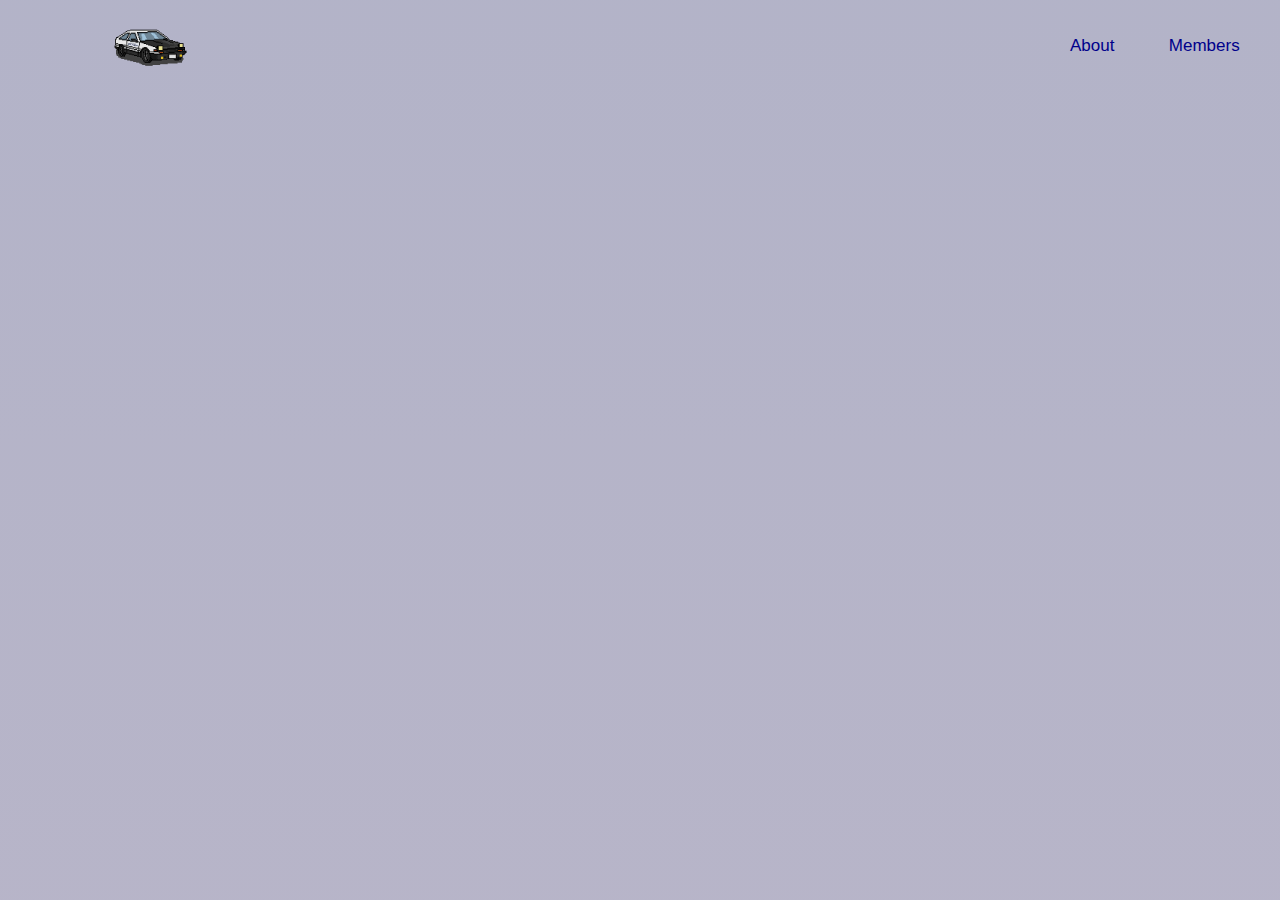
==== 1.html @ f5ec605b "apa" ====
<!DOCTYPE html>
<html>

<head>
    <meta name="viewport" content="width=device-width, initial-scale=1.0">
    <title>Coba2 Zuhri</title>
    <link rel="stylesheet" href="style.css">
</head>

<body>
    <!-- <h1>My First Heading</h1>
    <p>My first paragraph.</p> -->
    <div class="hero">

        <video autoplay loop muted plays-inline class="back-video">
            <source src = "video.mp4" type="video/mp4">
        </video>
        <nav>
            <img src="initial-d.png" class="gambar-content">
            <ul>
                <li><a href="#">About</a></li>
                <li><a href="#">Members</a></li>
                <li><a href="#">Meeting places</a></li>
                <li><a href="#">Sign up</a></li>
            </ul>
        </nav>

    </div>
</body>

</html>
---- style.css ----
*{
    margin : 0;
    padding : 0;
    box-sizing: 0;
    font-family: 'Gill Sans', 'Gill Sans MT', Calibri, 'Trebuchet MS', sans-serif;
}

.hero{
    width: 100%;
    height: 100vh;
    background-image: linear-gradient(rgba(3, 4, 73, 0.3),rgba(17, 9, 75, 0.3));
    position: absolute;
    padding: 0 5%;
    display: flex;
    align-items: center;
    justify-content: center;
}


.back-video{
    position: absolute;
    right: 0;
    bottom: 0;
    z-index: -1;
    width: 100%;
    height: 100%;
    object-fit: cover;
    opacity: 0.9;
}
@media(max-aspect-ratio:16/9){
    .back-video{
        width: auto;
        height: 100%;
    }
}

nav{
    width: 100%;
    position: absolute;
    top: 0;
    left: 0;
    padding: 20px 8%;
    display: flex;
    align-items: center;
    justify-content: space-between;
}

nav .gambar-content{
    width: 75px;
}
nav ul li{
    list-style: none;
    display: inline-block;
    margin-left: 50px;
}
nav ul li a{
    text-decoration: none;
    color:darkblue;
    font-size: 17px;
}
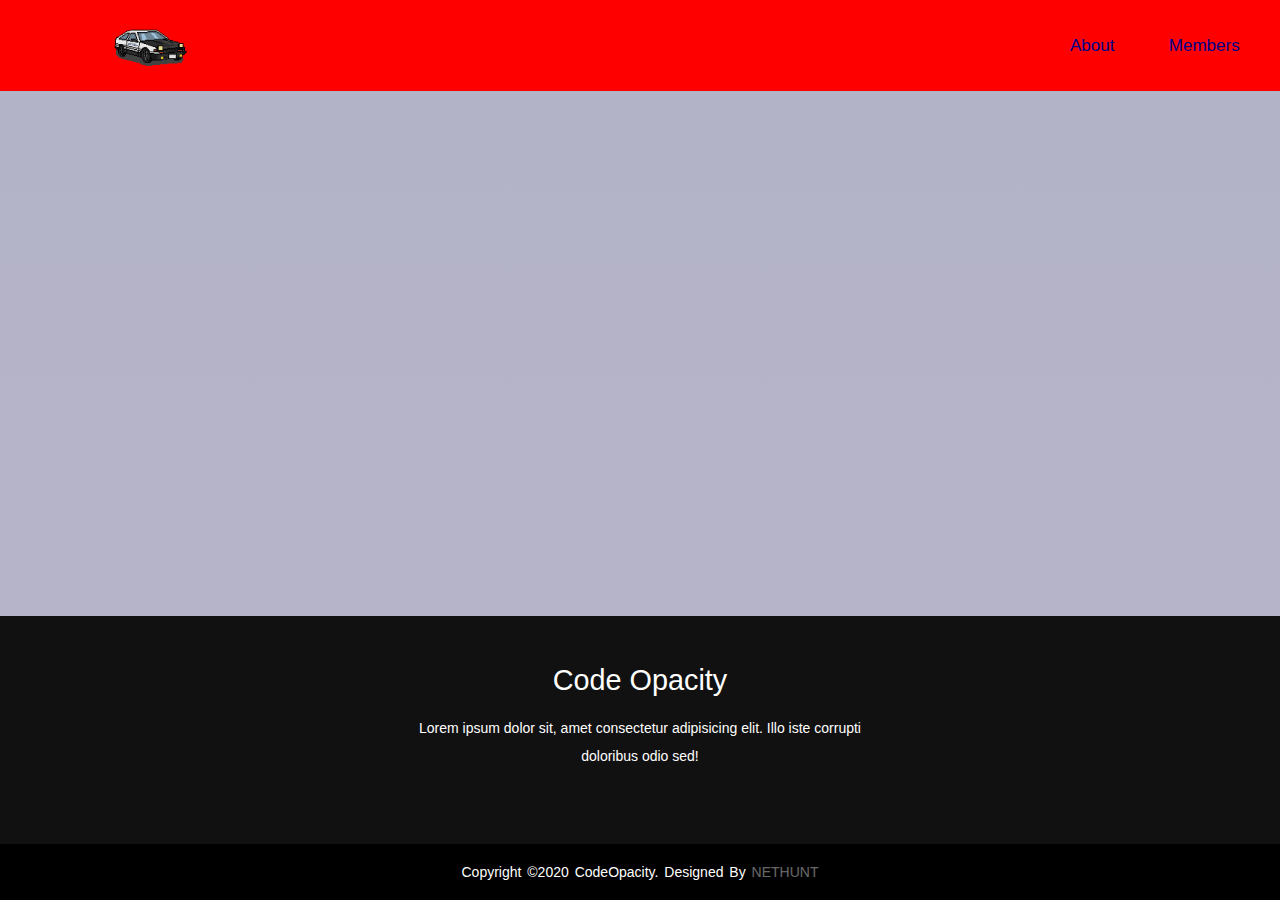
==== commit 34945816: "2" ====
--- a/1.html
+++ b/1.html
@@ -1,6 +1,5 @@
 <!DOCTYPE html>
 <html>
-
 <head>
     <meta name="viewport" content="width=device-width, initial-scale=1.0">
     <title>Coba2 Zuhri</title>
@@ -11,7 +10,6 @@
     <!-- <h1>My First Heading</h1>
     <p>My first paragraph.</p> -->
     <div class="hero">
-
         <video autoplay loop muted plays-inline class="back-video">
             <source src = "video.mp4" type="video/mp4">
         </video>
@@ -25,6 +23,23 @@
             </ul>
         </nav>
 
+        <footer>
+            <div class="footer-content">
+                <h3>code opacity</h3>
+                <p>Lorem ipsum dolor sit, amet consectetur adipisicing elit. Illo iste corrupti doloribus odio sed!</p>
+                <ul class="socials">
+                    <li><a href="#"><i class="fa fa-facebook"></i></a></li>
+                    <li><a href="#"><i class="fa fa-twitter"></i></a></li>
+                    <li><a href="#"><i class="fa fa-google-plus"></i></a></li>
+                    <li><a href="#"><i class="fa fa-youtube"></i></a></li>
+                    <li><a href="#"><i class="fa fa-linkedin-square"></i></a></li>
+                </ul>
+            </div>
+            <div class="footer-bottom">
+                <p>copyright &copy;2020 codeOpacity. designed by <span>nethunt</span></p>
+            </div>
+        </footer>
+        
     </div>
 </body>
 
--- a/style.css
+++ b/style.css
@@ -25,7 +25,7 @@
     width: 100%;
     height: 100%;
     object-fit: cover;
-    opacity: 0.9;
+    opacity: 1;
 }
 @media(max-aspect-ratio:16/9){
     .back-video{
@@ -43,10 +43,13 @@
     display: flex;
     align-items: center;
     justify-content: space-between;
+    background-color: red;
 }
 
 nav .gambar-content{
     width: 75px;
+}
+nav ul{
 }
 nav ul li{
     list-style: none;
@@ -57,4 +60,75 @@
     text-decoration: none;
     color:darkblue;
     font-size: 17px;
+}
+
+footer{
+    position: absolute;
+    bottom: 0;
+    left: 0;
+    right: 0;
+    background: #111;
+    height: auto;
+    width: 100vw;
+    font-family: "Open Sans";
+    padding-top: 40px;
+    color: #fff;
+}
+.footer-content{
+    display: flex;
+    align-items: center;
+    justify-content: center;
+    flex-direction: column;
+    text-align: center;
+}
+.footer-content h3{
+    font-size: 1.8rem;
+    font-weight: 400;
+    text-transform: capitalize;
+    line-height: 3rem;
+}
+.footer-content p{
+    max-width: 500px;
+    margin: 10px auto;
+    line-height: 28px;
+    font-size: 14px;
+}
+.socials{
+    list-style: none;
+    display: flex;
+    align-items: center;
+    justify-content: center;
+    margin: 1rem 0 3rem 0;
+}
+.socials li{
+    margin: 0 10px;
+}
+.socials a{
+    text-decoration: none;
+    color: #fff;
+}
+.socials a i{
+    font-size: 1.1rem;
+    transition: color .4s ease;
+
+}
+.socials a:hover i{
+    color: aqua;
+}
+
+.footer-bottom{
+    background: #000;
+    width: 100vw;
+    padding: 20px 0;
+    text-align: center;
+}
+.footer-bottom p{
+    font-size: 14px;
+    word-spacing: 2px;
+    text-transform: capitalize;
+}
+.footer-bottom span{
+    text-transform: uppercase;
+    opacity: .4;
+    font-weight: 200;
 }